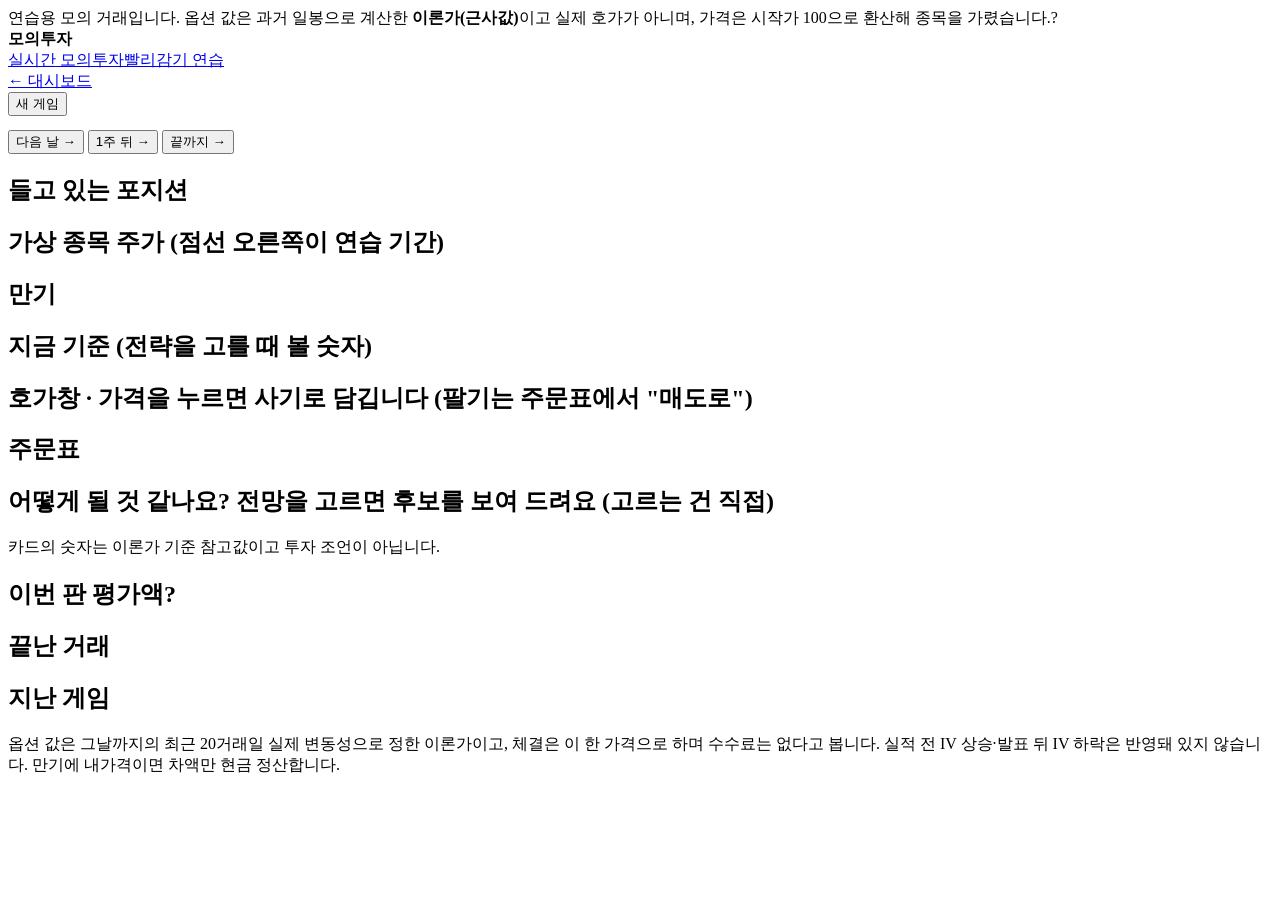
==== src/main/resources/static/drill.html @ d7deb4fc "feat: 모의투자(실시간·빨리감기) 추가, 주가 차트 공용 부품화 - 실시간 모의투자(/paper.html): 시작 자금 $10,000, 호가창(이론가·IV·델타)에서 직접 사고" ====
<!doctype html>
<html lang="ko">
<head>
<meta charset="utf-8">
<meta name="viewport" content="width=device-width, initial-scale=1">
<title>빨리감기 연습</title>
<link rel="stylesheet" href="/app.css">
<link rel="stylesheet" href="/paper.css">
</head>
<body>
<!-- 빨리감기 연습: 과거 날짜·종목을 가린 채(시작가 100) 25거래일을 하루·1주씩 넘기며 한 판을 몇 분 안에 끝낸다.
     게임 상태(게임 ID, 날짜, 계좌)는 localStorage 'drill.current', 끝난 판은 'drill.history'. -->
<div class="approx-banner">연습용 모의 거래입니다. 옵션 값은 과거 일봉으로 계산한 <strong>이론가(근사값)</strong>이고 실제 호가가 아니며, 가격은 시작가 100으로 환산해 종목을 가렸습니다.<span class="term-help" data-term="approximate" tabindex="0">?</span></div>
<header class="bar">
  <strong>모의투자</strong>
  <nav class="modes" aria-label="모의투자 화면"><a href="/paper.html">실시간 모의투자</a><a href="/drill.html" aria-current="page">빨리감기 연습</a></nav>
  <span class="grow"></span>
  <a href="/">← 대시보드</a>
</header>
<!-- 이 화면 안의 상태: 게임 진행 날짜 -->
<div class="subbar"><strong id="dayLabel"></strong><button class="ghost small" id="restart">새 게임</button></div>

<main>
  <section class="panel">
    <div class="stats" id="stats"></div>
    <div class="actions" style="margin-top:14px">
      <button class="primary" id="next1">다음 날 →</button>
      <button class="ghost" id="next5">1주 뒤 →</button>
      <button class="ghost" id="nextEnd">끝까지 →</button>
    </div>
  </section>

  <section class="panel" id="revealPanel" hidden></section>
  <section class="panel"><h2>들고 있는 포지션</h2><div id="positions"></div></section>

  <section class="panel">
    <h2>가상 종목 주가 (점선 오른쪽이 연습 기간)</h2>
    <div class="chart" id="priceChart"></div>
    <p class="muted small" id="volLine"></p>
  </section>

  <div id="orderArea">
    <section class="panel">
      <h2>만기</h2>
      <div class="pills" id="expiries"></div>
      <h2>지금 기준 (전략을 고를 때 볼 숫자)</h2>
      <div id="criteria"></div>
    </section>
    <section class="panel" style="margin-top:16px">
      <div class="grid2">
        <div><h2>호가창 · 가격을 누르면 사기로 담깁니다 (팔기는 주문표에서 "매도로")</h2><div id="chain"></div></div>
        <div class="sticky"><h2>주문표</h2><div id="ticket"></div></div>
      </div>
    </section>
    <section class="panel" style="margin-top:16px">
      <h2>어떻게 될 것 같나요? 전망을 고르면 후보를 보여 드려요 (고르는 건 직접)</h2>
      <div class="pills" id="views"></div>
      <div class="cards" id="cards"></div>
      <p class="faint small">카드의 숫자는 이론가 기준 참고값이고 투자 조언이 아닙니다.</p>
    </section>
  </div>

  <section class="panel"><h2>이번 판 평가액<span class="term-help" data-term="equity" tabindex="0">?</span></h2><div class="chart" id="equityChart"></div></section>
  <section class="panel"><h2>끝난 거래</h2><div id="closed"></div></section>
  <section class="panel"><h2>지난 게임</h2><div id="history"></div></section>
</main>
<footer>옵션 값은 그날까지의 최근 20거래일 실제 변동성으로 정한 이론가이고, 체결은 이 한 가격으로 하며 수수료는 없다고 봅니다. 실적 전 IV 상승·발표 뒤 IV 하락은 반영돼 있지 않습니다. 만기에 내가격이면 차액만 현금 정산합니다.</footer>

<script src="/glossary.js"></script>
<script src="/paper.js"></script>
<script>
const P = Paper;
const $ = (id) => document.getElementById(id);
const KEY = 'drill.current', HISTORY = 'drill.history';
let g = null;     // { game, day, expiry, view, acc, equity: [[day, value]] }
let data = null;  // 오늘(게임 날짜)의 /api/paper/drill/day 응답
let marks = {};   // 포지션 id → 다리별 값
let ticket = { legs: [], sets: 1, label: '', kind: null };
let ideas = []; // 지금 만기의 전략 후보

const api = async (url, body) => {
  const res = await fetch(url, body ? { method: 'POST', headers: { 'Content-Type': 'application/json' }, body: JSON.stringify(body) } : {});
  const json = await res.json();
  if (!res.ok) throw new Error(json.error || res.statusText);
  return json;
};
const save = () => P.save(KEY, g);

async function newGame() {
  const { game } = await api('/api/paper/drill/new');
  g = { game, day: 0, expiry: null, view: null, acc: P.newAccount(0), equity: [[0, P.START_CASH]] };
  ticket = { legs: [], sets: 1, label: '', kind: null };
  save();
  await refresh();
}

/** 오늘 화면 값과 포지션 값을 다시 받는다. */
async function refresh() {
  data = await api(`/api/paper/drill/day?game=${g.game}&day=${g.day}${g.expiry != null ? '&expiry=' + g.expiry : ''}`);
  g.expiry = data.expiry;
  marks = await markAll();
  render();
}

async function markAll() {
  const legs = g.acc.positions.flatMap((p) => p.legs.map((l) => ({ type: l.type, strike: l.strike, expiry: p.expiry })));
  if (!legs.length) return {};
  const list = await api('/api/paper/drill/marks', { game: g.game, day: g.day, legs });
  const out = {};
  let i = 0;
  g.acc.positions.forEach((p) => { out[p.id] = p.legs.map(() => list[i++]); });
  return out;
}

const exitInfo = () => ({ spot: data.spot, iv: data.atmIv });

/** 하루씩 넘기며 만기 정산 → 평가액 기록. 마지막 날이면 남은 포지션을 그날 호가로 청산한다. */
async function advance(n) {
  for (let k = 0; k < n && g.day < data.totalDays; k++) {
    g.day++;
    g.expiry = null;
    data = await api(`/api/paper/drill/day?game=${g.game}&day=${g.day}`);
    marks = await markAll();
    for (const p of [...g.acc.positions]) {
      const m = marks[p.id];
      if (m.every((x) => x.settled)) P.close(g.acc, p.id, m, g.day, { spot: m[0].settlementPrice, iv: data.atmIv }, true);
    }
    if (data.finished) for (const p of [...g.acc.positions]) P.close(g.acc, p.id, marks[p.id], g.day, exitInfo());
    marks = await markAll();
    g.equity.push([g.day, P.equity(g.acc, marks)]);
  }
  ticket = { legs: [], sets: 1, label: '', kind: null };
  g.expiry = data.expiry;
  if (data.finished && !g.recorded) recordHistory();
  save();
  render();
}

function recordHistory() {
  const list = P.load(HISTORY) || [];
  const r = data.reveal;
  const final = g.equity[g.equity.length - 1][1];
  list.unshift({ symbol: r.symbol, startDate: r.startDate, endDate: r.endDate, trades: g.acc.closed.length, returnPct: final / P.START_CASH - 1, finishedAt: new Date().toISOString() });
  P.save(HISTORY, list.slice(0, 50));
  g.recorded = true;
}

// ── 그리기 ──
function render() {
  const acc = g.acc, eq = P.equity(acc, marks);
  $('dayLabel').textContent = data.finished ? '게임 끝' : `${g.day}일째 / ${data.totalDays}거래일`;
  $('stats').innerHTML = [
    ['평가액' + term('equity'), P.money(eq)],
    ['수익률', `<span class="${P.tone(eq - P.START_CASH)}">${P.signedPct(eq / P.START_CASH - 1, 2)}</span>`],
    ['현금', P.money(acc.cash)],
    ['매수 가능' + term('buyingPower'), P.money(P.buyingPower(acc))],
    ['묶인 증거금' + term('reserve'), P.money(P.reserved(acc))],
  ].map(([k, v]) => `<div class="stat"><div class="k">${k}</div><div class="v">${v}</div></div>`).join('');
  ['next1', 'next5', 'nextEnd'].forEach((id) => { $(id).disabled = data.finished; });

  $('priceChart').innerHTML = priceChart(data.chart, data.chartStartIndex);
  $('volLine').innerHTML = `오늘 종가 ${data.spot.toFixed(2)} · ATM IV${term('iv')} ${P.pct(data.atmIv)}`
    + (data.expectedMovePct != null ? ` · ${data.expirations.find((e) => e.day === g.expiry)?.daysLeft}거래일 뒤 만기까지 예상 변동폭${term('expectedMove')} ±${P.pct(data.expectedMovePct)}` : '');

  $('orderArea').hidden = data.finished;
  $('expiries').innerHTML = data.expirations.map((e) => `<button data-expiry="${e.day}" aria-pressed="${e.day === g.expiry}">${e.daysLeft}거래일 뒤</button>`).join('')
    || '<span class="muted">남은 만기가 없습니다. 끝까지 넘겨 결과를 보세요.</span>';
  renderOrder();

  const left = (p) => (p.expiry - g.day === 0 ? '오늘 만기' : `${p.expiry - g.day}거래일 남음`);
  $('positions').innerHTML = P.positionsHtml(acc, marks, left);
  $('closed').innerHTML = P.closedHtml(acc, (t) => `${t}일째`);
  $('equityChart').innerHTML = P.equityChart(g.equity.map(([d, v]) => [`${d}일째`, v]), $('equityChart').clientWidth);
  renderReveal();
  renderHistory();
}

/** 지금 기준 + 호가창 + 전망별 후보. */
function renderOrder() {
  const rows = data.chain, move = data.expectedMovePct;
  g.view = g.view || 'ALL';
  const week = data.chart.length > 5 ? data.chart[data.chart.length - 1] / data.chart[data.chart.length - 6] - 1 : null;
  $('criteria').innerHTML = P.tilesHtml([
    { label: `${data.expirations.find((e) => e.day === g.expiry)?.daysLeft}거래일 뒤 만기까지 예상 변동폭${term('expectedMove')}`, value: move == null ? '–' : `±${P.pct(move)}`, sub: move == null ? '' : `±$${(move * data.spot).toFixed(2)}` },
    { label: `ATM IV${term('iv')}`, value: P.pct(data.atmIv), sub: '최근 20일 실제 변동성과 같음(이론가)' },
    { label: '지난 5거래일 움직임', value: `<span class="${P.tone(week)}">${P.signedPct(week)}</span>`, sub: '' },
  ]) + '<p class="faint small">빨리감기는 날짜를 가려서 실적·경제지표 일정은 보이지 않습니다.</p>';
  ideas = P.rate(P.candidates(rows), rows, data.spot, move);
  $('chain').innerHTML = rows.length ? P.chainHtml(rows, data.spot) : '';
  $('views').innerHTML = P.viewPills(g.view);
  $('cards').innerHTML = P.ideaCards(ideas, data.spot, move, g.view);
  renderTicket();
}

const ticketMarks = () => P.marksFor(data.chain, ticket.legs);

function renderTicket() {
  const m = ticketMarks();
  $('ticket').innerHTML = data.finished ? '<p class="muted">게임이 끝났습니다.</p>'
    : m.some((x) => !x) ? '<p class="muted">담은 행사가가 오늘 체인에 없습니다. 다시 담아 주세요.</p>'
    : P.ticketHtml(g.acc, ticket, m, null);
}

function priceChart(values, startIndex) {
  const w = Math.max(320, $('priceChart').clientWidth || 640), h = 200, padR = 56, padB = 8, top = 8;
  let y0 = Math.min(...values), y1 = Math.max(...values);
  const pad = (y1 - y0) * 0.06 || 1;
  y0 -= pad; y1 += pad;
  const X = (i) => 4 + (i / Math.max(1, values.length - 1)) * (w - padR - 4);
  const Y = (y) => top + (1 - (y - y0) / (y1 - y0)) * (h - top - padB);
  const path = values.map((v, i) => (i ? 'L' : 'M') + X(i).toFixed(1) + ',' + Y(v).toFixed(1)).join('');
  const last = values[values.length - 1];
  const color = last >= 100 ? 'var(--up)' : 'var(--down)';
  return `<svg viewBox="0 0 ${w} ${h}" width="100%" role="img" aria-label="가상 종목 주가">
    <line x1="${X(startIndex)}" x2="${X(startIndex)}" y1="${top}" y2="${h - padB}" stroke="var(--faint)" stroke-dasharray="4 4"/>
    <path d="${path}" fill="none" stroke="${color}" stroke-width="2"/>
    <circle cx="${X(values.length - 1)}" cy="${Y(last)}" r="4" fill="${color}"/>
    <text x="${w - padR + 6}" y="${Y(last) + 4}" style="fill:var(--text)">${last.toFixed(2)}</text>
  </svg>`;
}

function renderReveal() {
  const r = data.reveal;
  $('revealPanel').hidden = !r;
  if (!r) return;
  const final = g.equity[g.equity.length - 1][1];
  $('revealPanel').innerHTML = `<h2>결과 공개</h2>
    <p style="font-size:20px;margin:0 0 8px">이 종목은 <strong>${P.esc(r.symbol)}</strong>, 기간은 <strong>${r.startDate} ~ ${r.endDate}</strong>였습니다.</p>
    <p class="muted" style="margin:0 0 12px">실제 주가 $${r.startPrice.toFixed(2)} → $${r.endPrice.toFixed(2)} (${P.signedPct(r.endPrice / r.startPrice - 1)}) · 내 수익률 <strong class="${P.tone(final - P.START_CASH)}">${P.signedPct(final / P.START_CASH - 1, 2)}</strong></p>
    <button class="primary" id="again">새 게임</button>`;
  $('again').addEventListener('click', newGame);
}

function renderHistory() {
  const list = P.load(HISTORY) || [];
  if (!list.length) { $('history').innerHTML = '<p class="muted">아직 끝낸 게임이 없습니다.</p>'; return; }
  const avg = list.reduce((s, x) => s + x.returnPct, 0) / list.length;
  const wins = list.filter((x) => x.returnPct > 0).length;
  $('history').innerHTML = `<p class="muted">${list.length}판 · 평균 수익률 <strong class="${P.tone(avg)}">${P.signedPct(avg, 2)}</strong> · 이긴 판 ${wins}개</p>
    <div class="scroll"><table><thead><tr><th class="left">종목</th><th>기간</th><th>거래 수</th><th>수익률</th></tr></thead><tbody>
    ${list.map((x) => `<tr><td class="left">${P.esc(x.symbol)}</td><td>${x.startDate} ~ ${x.endDate}</td><td>${x.trades}</td><td class="${P.tone(x.returnPct)}">${P.signedPct(x.returnPct, 2)}</td></tr>`).join('')}
    </tbody></table></div>`;
}

// ── 이벤트 (위임 한 곳) ──
document.addEventListener('click', async (e) => {
  const t = e.target.closest('button');
  if (!t) return;
  try {
    if (t.id === 'next1') await advance(1);
    else if (t.id === 'next5') await advance(5);
    else if (t.id === 'nextEnd') await advance(data.totalDays);
    else if (t.id === 'restart') {
      const msg = data?.finished ? '새 게임을 시작할까요?' : '지금 판을 버리고 새 게임을 시작할까요? 이번 판의 포지션과 기록은 사라지고 되돌릴 수 없습니다.';
      if (await P.ask(msg, '새 게임 시작')) await newGame();
    }
    else if (t.dataset.expiry) { g.expiry = Number(t.dataset.expiry); ticket = { legs: [], sets: 1, label: '', kind: null }; save(); await refresh(); }
    else if (t.dataset.view) { g.view = t.dataset.view; renderOrder(); }
    else if (P.ticketClick(t, ticket, ideas)) renderTicket();
    else if (t.id === 'submit') {
      const error = P.open(g.acc, { symbol: null, expiry: g.expiry, label: ticket.label, kind: ticket.kind, legs: ticket.legs, sets: ticket.sets, marks: ticketMarks(), t: g.day, entry: { spot: data.spot, iv: data.atmIv, move: data.expectedMovePct } });
      if (error) { await P.notice(error); return; }
      ticket = { legs: [], sets: 1, label: '', kind: null };
      save();
      marks = await markAll();
      render();
    } else if (t.dataset.close) {
      P.close(g.acc, t.dataset.close, marks[t.dataset.close], g.day, exitInfo());
      save();
      marks = await markAll();
      render();
    }
  } catch (err) { await P.notice(err.message); }
});
document.addEventListener('change', (e) => {
  if (e.target.id === 'sets') { ticket.sets = Math.max(1, Math.min(100, Math.round(Number(e.target.value) || 1))); renderTicket(); }
});

(async () => {
  g = P.load(KEY);
  try { if (g?.game) await refresh(); else await newGame(); } catch (err) {
    document.querySelector('main').innerHTML = `<div class="panel">연습 데이터를 불러오지 못했습니다: ${P.esc(err.message)} <button class="primary" onclick="localStorage.removeItem('${KEY}');location.reload()">새로 시작</button></div>`;
  }
})();
</script>
</body>
</html>
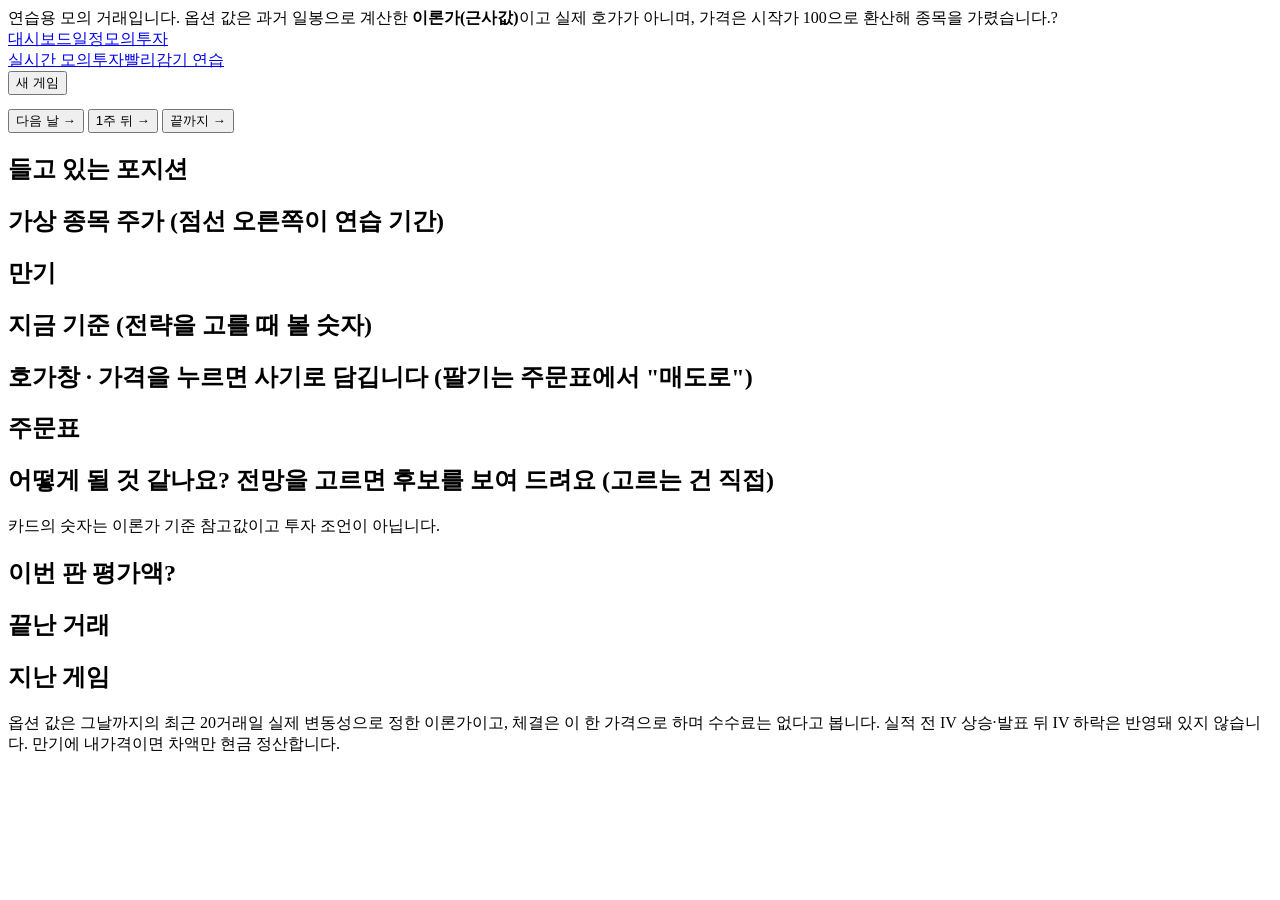
==== commit f5f4a202: "feat: 상단 메뉴를 대시보드·일정·모의투자로 통일 - 모든 화면 상단에 같은 메뉴 [대시보드 | 일정 | 모의투자] - 종목 선택·장 상태는 대시보드에서만 표시 - 모의투자의 " ====
--- a/src/main/resources/static/drill.html
+++ b/src/main/resources/static/drill.html
@@ -5,6 +5,7 @@
 <meta name="viewport" content="width=device-width, initial-scale=1">
 <title>빨리감기 연습</title>
 <link rel="stylesheet" href="/app.css">
+<script src="/theme.js"></script>
 <link rel="stylesheet" href="/paper.css">
 </head>
 <body>
@@ -12,11 +13,9 @@
      게임 상태(게임 ID, 날짜, 계좌)는 localStorage 'drill.current', 끝난 판은 'drill.history'. -->
 <div class="approx-banner">연습용 모의 거래입니다. 옵션 값은 과거 일봉으로 계산한 <strong>이론가(근사값)</strong>이고 실제 호가가 아니며, 가격은 시작가 100으로 환산해 종목을 가렸습니다.<span class="term-help" data-term="approximate" tabindex="0">?</span></div>
 <header class="bar">
-  <strong>모의투자</strong>
-  <nav class="modes" aria-label="모의투자 화면"><a href="/paper.html">실시간 모의투자</a><a href="/drill.html" aria-current="page">빨리감기 연습</a></nav>
-  <span class="grow"></span>
-  <a href="/">← 대시보드</a>
+  <nav class="mainnav" aria-label="화면"><a href="/#dashboard">대시보드</a><a href="/#schedule">일정</a><a href="/paper.html" aria-current="page">모의투자</a></nav>
 </header>
+<nav class="subtabs" aria-label="모의투자 모드"><a href="/paper.html">실시간 모의투자</a><a href="/drill.html" aria-current="page">빨리감기 연습</a></nav>
 <!-- 이 화면 안의 상태: 게임 진행 날짜 -->
 <div class="subbar"><strong id="dayLabel"></strong><button class="ghost small" id="restart">새 게임</button></div>
 
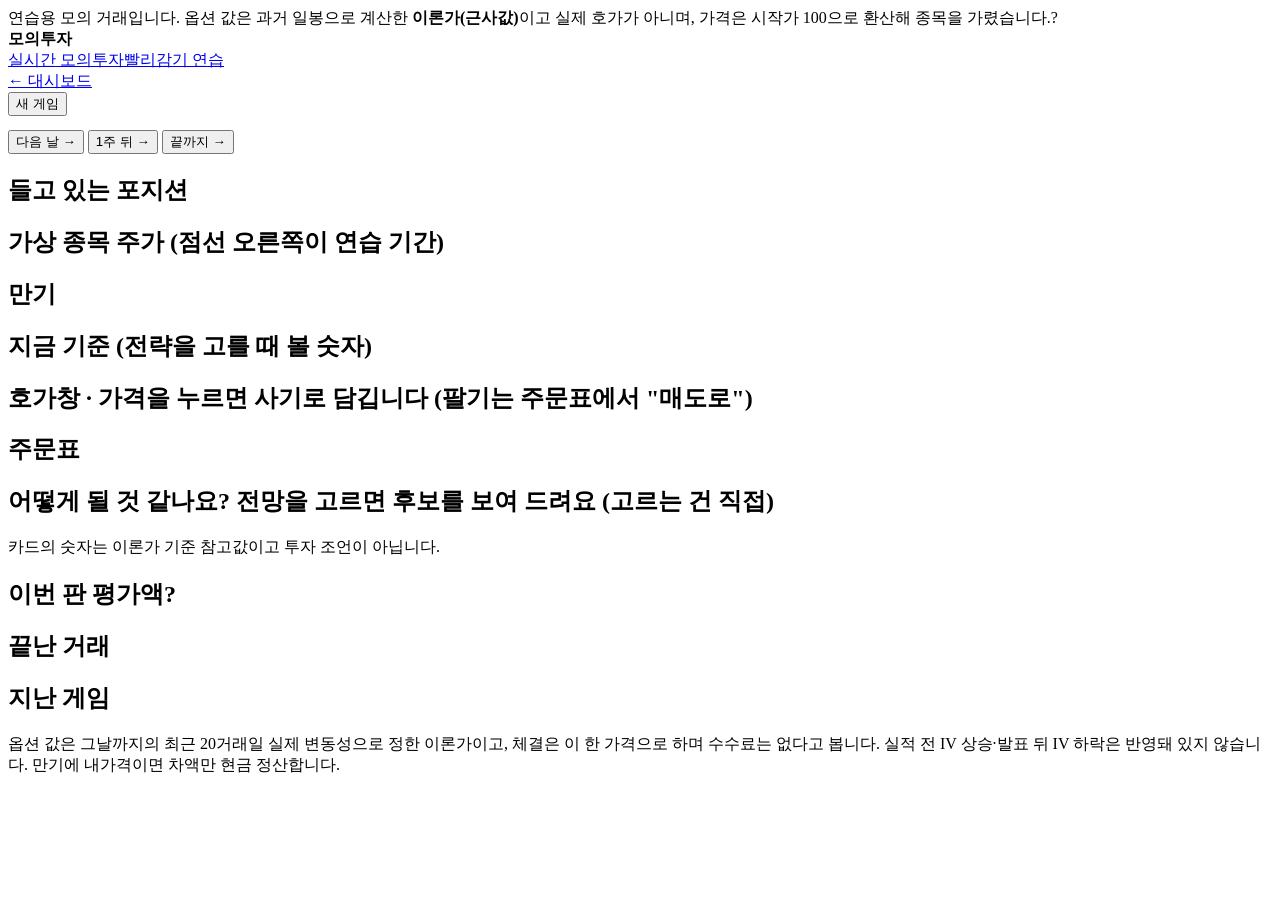
==== commit 8bd9fc63: "feat: 모의투자 계좌·빨리감기 기록을 서버 DB에 저장 브라우저 저장은 주소·포트마다 따로라 8081에서 한 거래가 8080에서 안 보였다. 임시로 로그인 없이 사이트 전체에 " ====
--- a/src/main/resources/static/drill.html
+++ b/src/main/resources/static/drill.html
@@ -10,12 +10,14 @@
 </head>
 <body>
 <!-- 빨리감기 연습: 과거 날짜·종목을 가린 채(시작가 100) 25거래일을 하루·1주씩 넘기며 한 판을 몇 분 안에 끝낸다.
-     게임 상태(게임 ID, 날짜, 계좌)는 localStorage 'drill.current', 끝난 판은 'drill.history'. -->
+     게임 상태(게임 ID, 날짜, 계좌)는 서버 DB 키 'drill.current', 끝난 판은 'drill.history'. -->
 <div class="approx-banner">연습용 모의 거래입니다. 옵션 값은 과거 일봉으로 계산한 <strong>이론가(근사값)</strong>이고 실제 호가가 아니며, 가격은 시작가 100으로 환산해 종목을 가렸습니다.<span class="term-help" data-term="approximate" tabindex="0">?</span></div>
 <header class="bar">
-  <nav class="mainnav" aria-label="화면"><a href="/#dashboard">대시보드</a><a href="/#schedule">일정</a><a href="/paper.html" aria-current="page">모의투자</a></nav>
+  <strong>모의투자</strong>
+  <nav class="modes" aria-label="모의투자 화면"><a href="/paper.html">실시간 모의투자</a><a href="/drill.html" aria-current="page">빨리감기 연습</a></nav>
+  <span class="grow"></span>
+  <a href="/">← 대시보드</a>
 </header>
-<nav class="subtabs" aria-label="모의투자 모드"><a href="/paper.html">실시간 모의투자</a><a href="/drill.html" aria-current="page">빨리감기 연습</a></nav>
 <!-- 이 화면 안의 상태: 게임 진행 날짜 -->
 <div class="subbar"><strong id="dayLabel"></strong><button class="ghost small" id="restart">새 게임</button></div>
 
@@ -276,9 +278,12 @@
 });
 
 (async () => {
-  g = P.load(KEY);
-  try { if (g?.game) await refresh(); else await newGame(); } catch (err) {
-    document.querySelector('main').innerHTML = `<div class="panel">연습 데이터를 불러오지 못했습니다: ${P.esc(err.message)} <button class="primary" onclick="localStorage.removeItem('${KEY}');location.reload()">새로 시작</button></div>`;
+  try {
+    await P.sync([KEY, HISTORY]);
+    g = P.load(KEY);
+    if (g?.game) await refresh(); else await newGame();
+  } catch (err) {
+    document.querySelector('main').innerHTML = `<div class="panel">연습 데이터를 불러오지 못했습니다: ${P.esc(err.message)} <button class="primary" onclick="Paper.save('${KEY}', null).then(() => location.reload())">새로 시작</button></div>`;
   }
 })();
 </script>
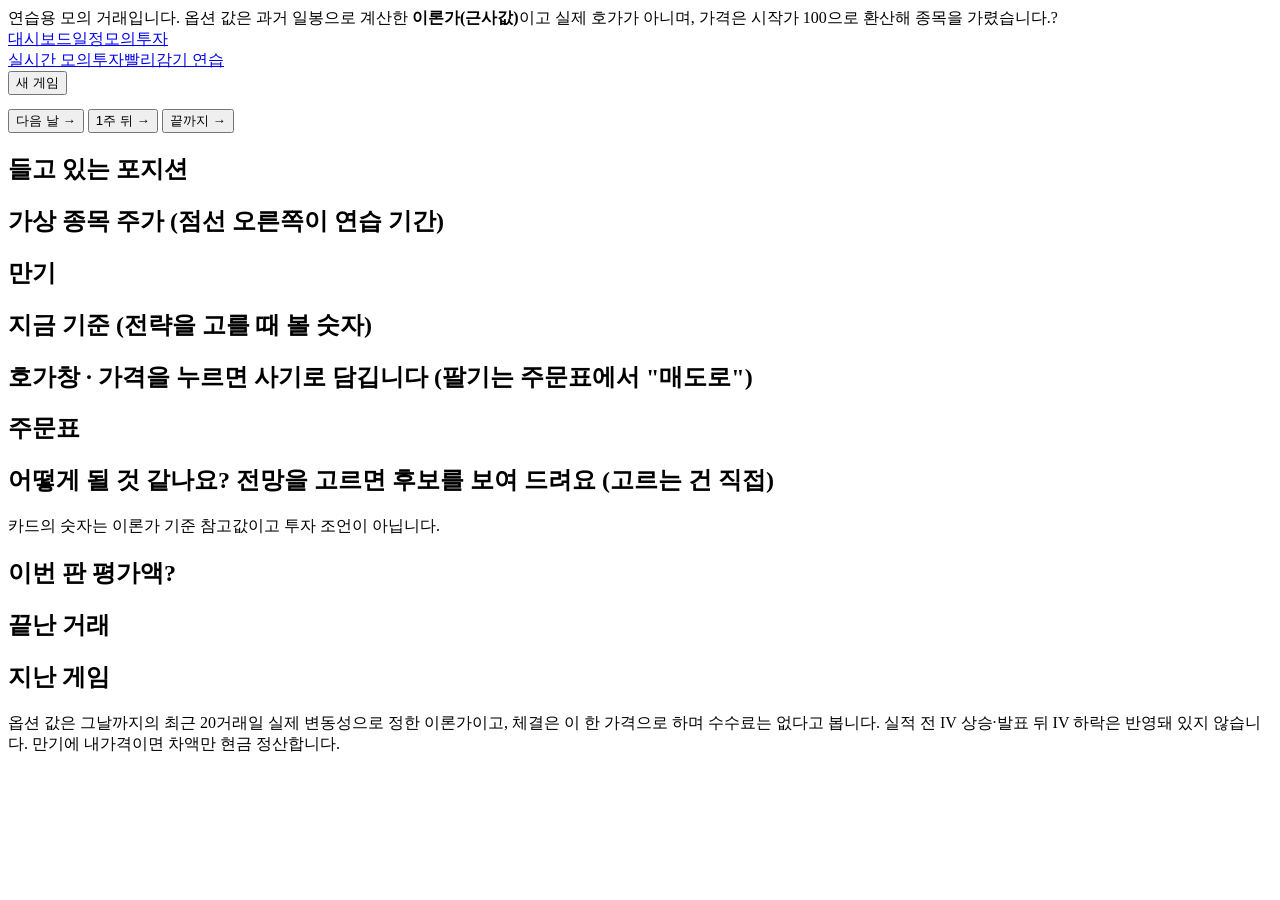
==== commit 191e1dd8: "Merge pull request #32 from starwook/claude/mock-investment-reset-issue-bac0fd feat: 모의투자 계좌·빨리감기 기록" ====
--- a/src/main/resources/static/drill.html
+++ b/src/main/resources/static/drill.html
@@ -13,11 +13,9 @@
      게임 상태(게임 ID, 날짜, 계좌)는 서버 DB 키 'drill.current', 끝난 판은 'drill.history'. -->
 <div class="approx-banner">연습용 모의 거래입니다. 옵션 값은 과거 일봉으로 계산한 <strong>이론가(근사값)</strong>이고 실제 호가가 아니며, 가격은 시작가 100으로 환산해 종목을 가렸습니다.<span class="term-help" data-term="approximate" tabindex="0">?</span></div>
 <header class="bar">
-  <strong>모의투자</strong>
-  <nav class="modes" aria-label="모의투자 화면"><a href="/paper.html">실시간 모의투자</a><a href="/drill.html" aria-current="page">빨리감기 연습</a></nav>
-  <span class="grow"></span>
-  <a href="/">← 대시보드</a>
+  <nav class="mainnav" aria-label="화면"><a href="/#dashboard">대시보드</a><a href="/#schedule">일정</a><a href="/paper.html" aria-current="page">모의투자</a></nav>
 </header>
+<nav class="subtabs" aria-label="모의투자 모드"><a href="/paper.html">실시간 모의투자</a><a href="/drill.html" aria-current="page">빨리감기 연습</a></nav>
 <!-- 이 화면 안의 상태: 게임 진행 날짜 -->
 <div class="subbar"><strong id="dayLabel"></strong><button class="ghost small" id="restart">새 게임</button></div>
 
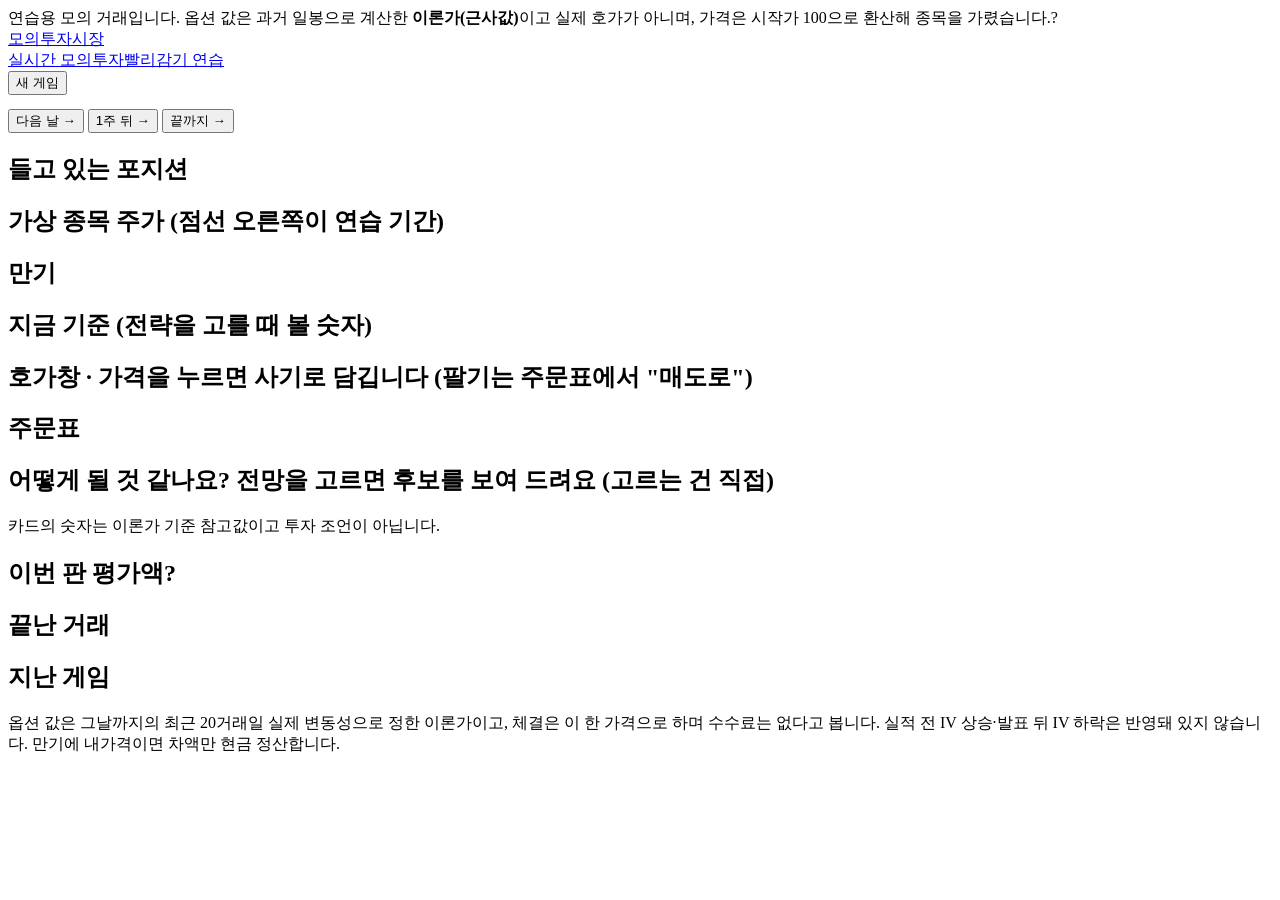
==== commit 17071d90: "feat: 대시보드를 모의투자로 합치고 상단 메뉴를 [모의투자 | 시장]으로 - 실시간 모의투자 위쪽에 차트·지금 기준을 두고, 만기 D-N·만기까지 장중 시간·경고 한 줄·시세 " ====
--- a/src/main/resources/static/drill.html
+++ b/src/main/resources/static/drill.html
@@ -13,7 +13,7 @@
      게임 상태(게임 ID, 날짜, 계좌)는 서버 DB 키 'drill.current', 끝난 판은 'drill.history'. -->
 <div class="approx-banner">연습용 모의 거래입니다. 옵션 값은 과거 일봉으로 계산한 <strong>이론가(근사값)</strong>이고 실제 호가가 아니며, 가격은 시작가 100으로 환산해 종목을 가렸습니다.<span class="term-help" data-term="approximate" tabindex="0">?</span></div>
 <header class="bar">
-  <nav class="mainnav" aria-label="화면"><a href="/#dashboard">대시보드</a><a href="/#schedule">일정</a><a href="/paper.html" aria-current="page">모의투자</a></nav>
+  <nav class="mainnav" aria-label="화면"><a href="/paper.html" aria-current="page">모의투자</a><a href="/#schedule">시장</a></nav>
 </header>
 <nav class="subtabs" aria-label="모의투자 모드"><a href="/paper.html">실시간 모의투자</a><a href="/drill.html" aria-current="page">빨리감기 연습</a></nav>
 <!-- 이 화면 안의 상태: 게임 진행 날짜 -->
@@ -277,7 +277,7 @@
 
 (async () => {
   try {
-    await P.sync([KEY, HISTORY]);
+    await P.sync();
     g = P.load(KEY);
     if (g?.game) await refresh(); else await newGame();
   } catch (err) {
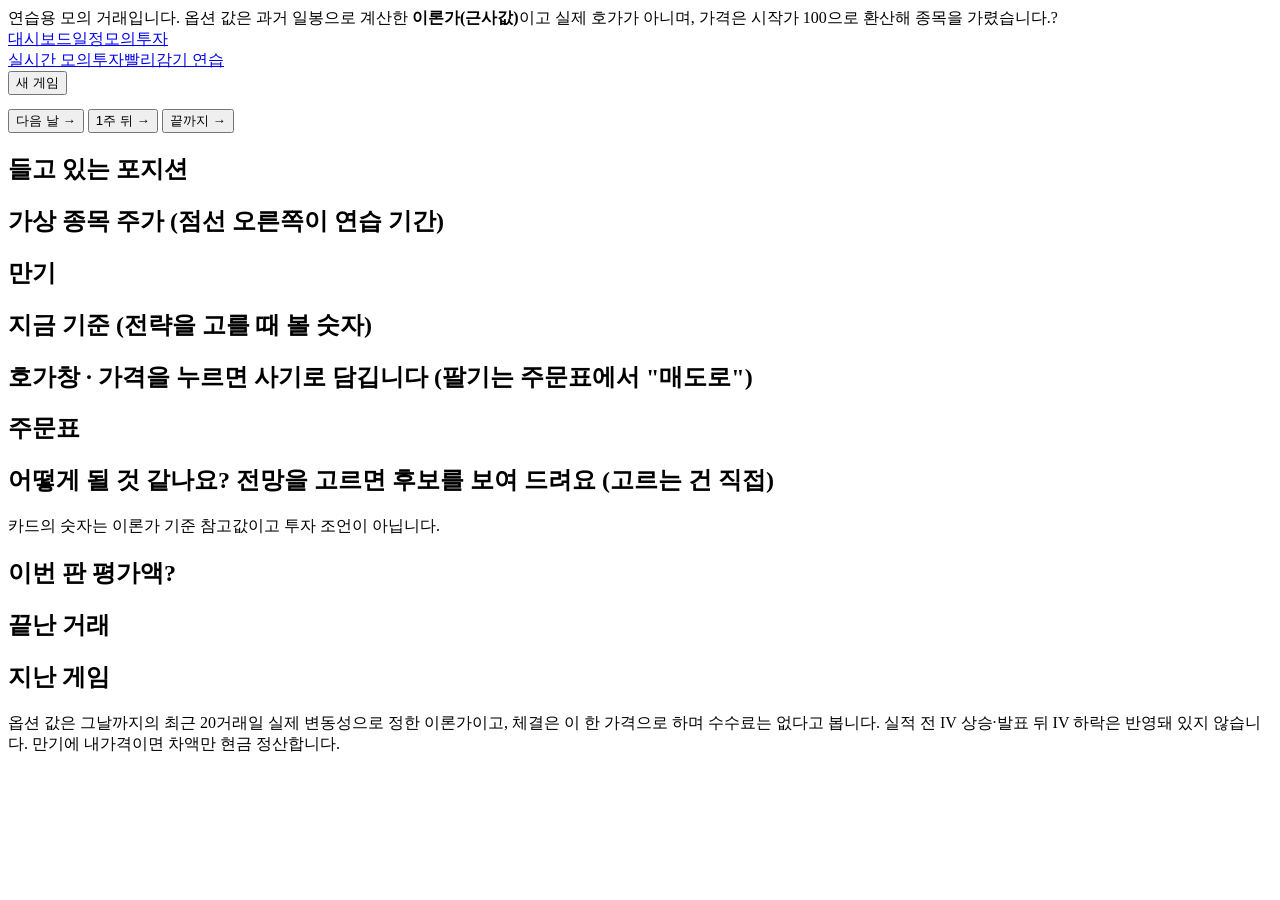
==== commit 21692e84: "refactor: 모의투자 브라우저 데이터 자동 이관 코드 삭제 예전 브라우저 데이터는 옮기지 않고 초기화하기로 했다. 화면은 서버 값만 읽고 쓴다.  Co-Authored-By:" ====
--- a/src/main/resources/static/drill.html
+++ b/src/main/resources/static/drill.html
@@ -13,7 +13,7 @@
      게임 상태(게임 ID, 날짜, 계좌)는 서버 DB 키 'drill.current', 끝난 판은 'drill.history'. -->
 <div class="approx-banner">연습용 모의 거래입니다. 옵션 값은 과거 일봉으로 계산한 <strong>이론가(근사값)</strong>이고 실제 호가가 아니며, 가격은 시작가 100으로 환산해 종목을 가렸습니다.<span class="term-help" data-term="approximate" tabindex="0">?</span></div>
 <header class="bar">
-  <nav class="mainnav" aria-label="화면"><a href="/paper.html" aria-current="page">모의투자</a><a href="/#schedule">시장</a></nav>
+  <nav class="mainnav" aria-label="화면"><a href="/#dashboard">대시보드</a><a href="/#schedule">일정</a><a href="/paper.html" aria-current="page">모의투자</a></nav>
 </header>
 <nav class="subtabs" aria-label="모의투자 모드"><a href="/paper.html">실시간 모의투자</a><a href="/drill.html" aria-current="page">빨리감기 연습</a></nav>
 <!-- 이 화면 안의 상태: 게임 진행 날짜 -->
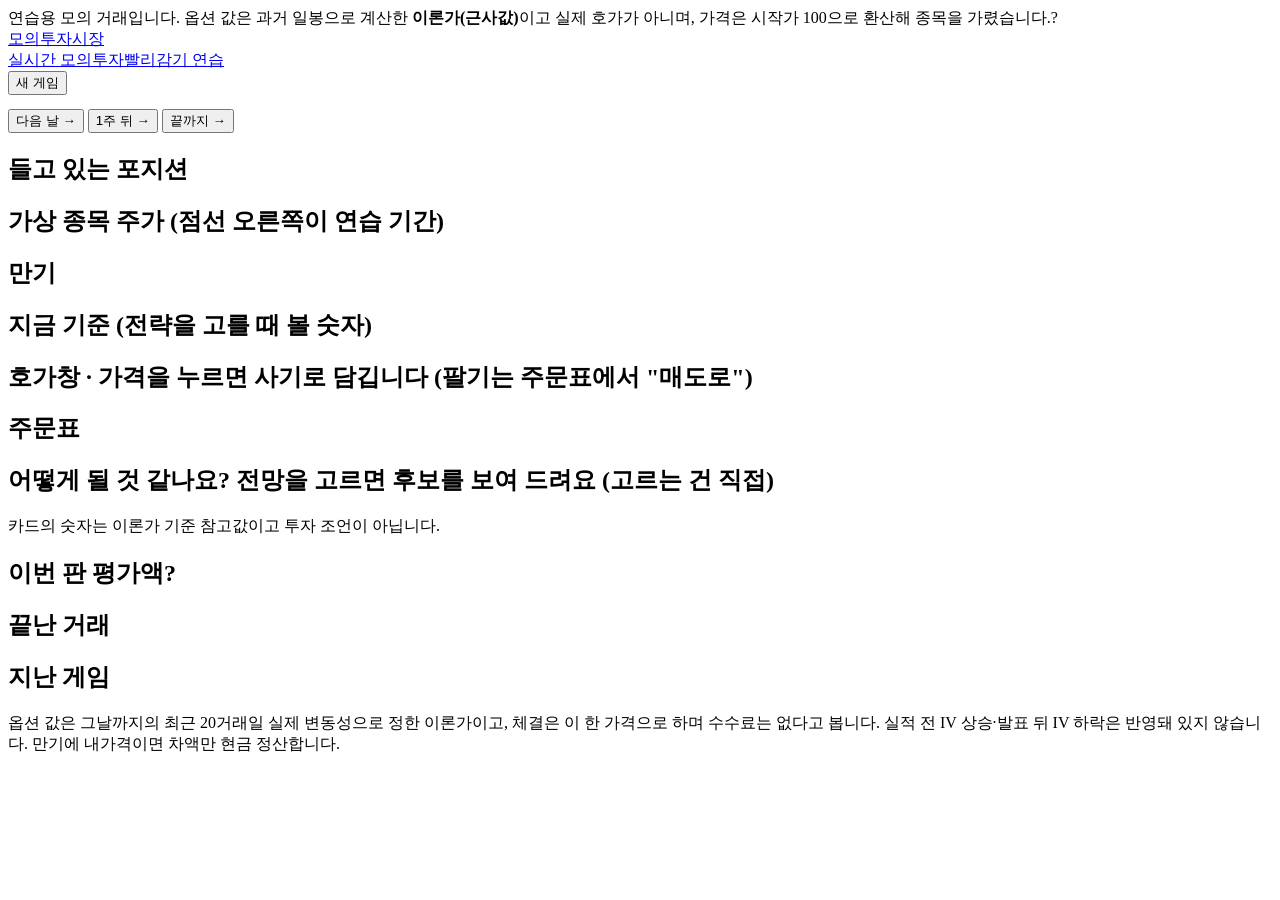
==== commit b9570af6: "Merge pull request #34 from starwook/claude/merge-dashboard-into-paper-abef85 feat: 대시보드를 모의투자로 합치고 " ====
--- a/src/main/resources/static/drill.html
+++ b/src/main/resources/static/drill.html
@@ -13,7 +13,7 @@
      게임 상태(게임 ID, 날짜, 계좌)는 서버 DB 키 'drill.current', 끝난 판은 'drill.history'. -->
 <div class="approx-banner">연습용 모의 거래입니다. 옵션 값은 과거 일봉으로 계산한 <strong>이론가(근사값)</strong>이고 실제 호가가 아니며, 가격은 시작가 100으로 환산해 종목을 가렸습니다.<span class="term-help" data-term="approximate" tabindex="0">?</span></div>
 <header class="bar">
-  <nav class="mainnav" aria-label="화면"><a href="/#dashboard">대시보드</a><a href="/#schedule">일정</a><a href="/paper.html" aria-current="page">모의투자</a></nav>
+  <nav class="mainnav" aria-label="화면"><a href="/paper.html" aria-current="page">모의투자</a><a href="/#schedule">시장</a></nav>
 </header>
 <nav class="subtabs" aria-label="모의투자 모드"><a href="/paper.html">실시간 모의투자</a><a href="/drill.html" aria-current="page">빨리감기 연습</a></nav>
 <!-- 이 화면 안의 상태: 게임 진행 날짜 -->
